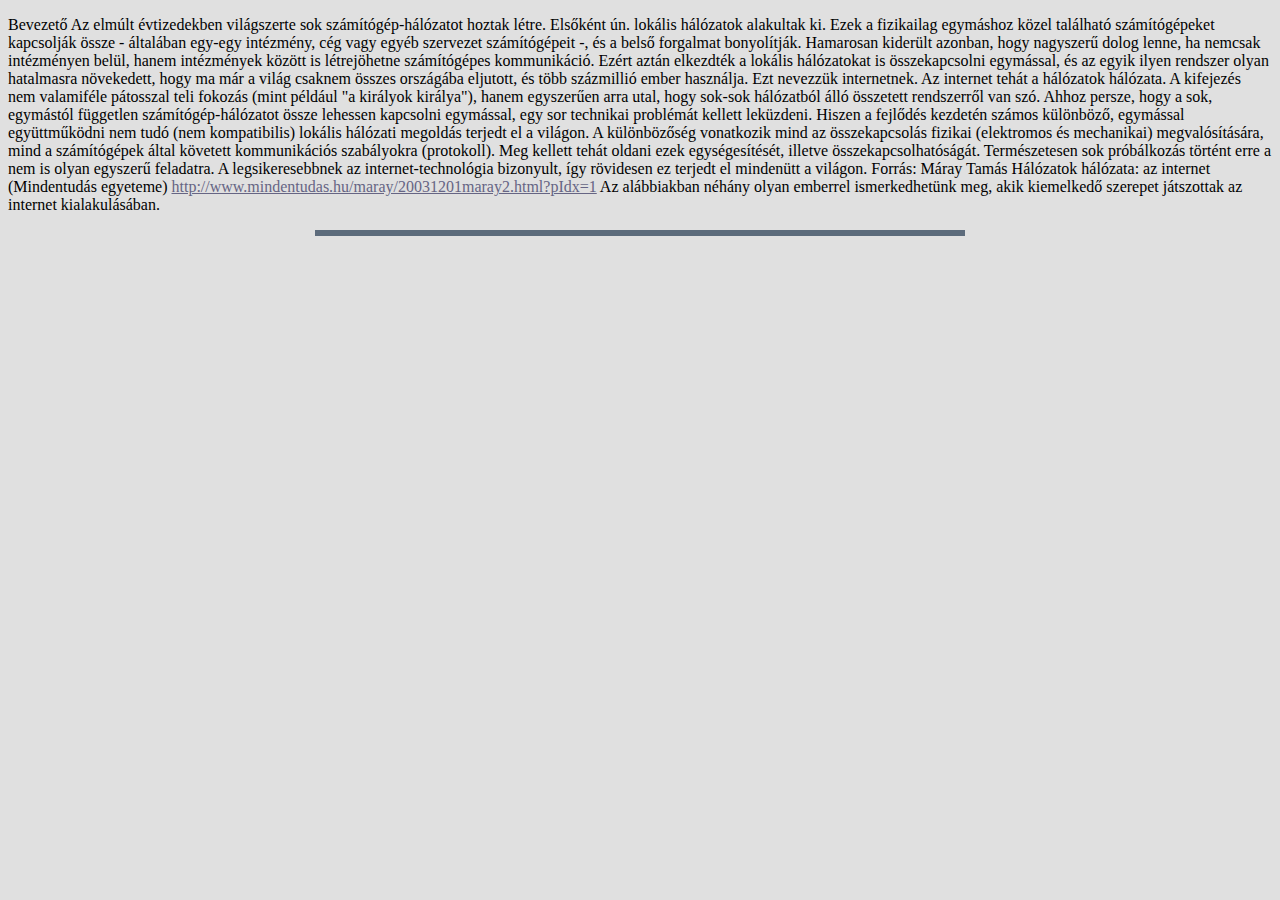
==== tortenet.html @ 6bcef647 "40 perces" ====
<!DOCTYPE html>
<html lang="hu">

<head>
    <meta charset="UTF-8">
    <title>Document</title>
    <link rel="stylesheet" href="tortenet.css">
</head>

<body>
    <p>Bevezető
        Az elmúlt évtizedekben világszerte sok számítógép-hálózatot hoztak létre. Elsőként ún. lokális hálózatok
        alakultak ki. Ezek a fizikailag egymáshoz közel található számítógépeket kapcsolják össze - általában egy-egy
        intézmény, cég vagy egyéb szervezet számítógépeit -, és a belső forgalmat bonyolítják.
        Hamarosan kiderült azonban, hogy nagyszerű dolog lenne, ha nemcsak intézményen belül, hanem intézmények között
        is létrejöhetne számítógépes kommunikáció. Ezért aztán elkezdték a lokális hálózatokat is összekapcsolni
        egymással, és az egyik ilyen rendszer olyan hatalmasra növekedett, hogy ma már a világ csaknem összes országába
        eljutott, és több százmillió ember használja. Ezt nevezzük internetnek. Az internet tehát a hálózatok hálózata.
        A kifejezés nem valamiféle pátosszal teli fokozás (mint például "a királyok királya"), hanem egyszerűen arra
        utal, hogy sok-sok hálózatból álló összetett rendszerről van szó.
        Ahhoz persze, hogy a sok, egymástól független számítógép-hálózatot össze lehessen kapcsolni egymással, egy sor
        technikai problémát kellett leküzdeni. Hiszen a fejlődés kezdetén számos különböző, egymással együttműködni nem
        tudó (nem kompatibilis) lokális hálózati megoldás terjedt el a világon. A különbözőség vonatkozik mind az
        összekapcsolás fizikai (elektromos és mechanikai) megvalósítására, mind a számítógépek által követett
        kommunikációs szabályokra (protokoll). Meg kellett tehát oldani ezek egységesítését, illetve
        összekapcsolhatóságát. Természetesen sok próbálkozás történt erre a nem is olyan egyszerű feladatra. A
        legsikeresebbnek az internet-technológia bizonyult, így rövidesen ez terjedt el mindenütt a világon.
        Forrás: Máray Tamás Hálózatok hálózata: az internet (Mindentudás egyeteme)
        <a href="http://www.mindentudas.hu/maray/20031201maray2.html?pIdx=1">http://www.mindentudas.hu/maray/20031201maray2.html?pIdx=1</a> 
        Az alábbiakban néhány olyan emberrel ismerkedhetünk meg, akik kiemelkedő szerepet játszottak az internet
        kialakulásában.</p>

        <table>
            <tr>
                <td></td>
            </tr>
        </table>

</body>

</html>
---- tortenet.css ----
body {
    background-color: rgb(224, 224, 224);
}

p {
    color: black;
}

a {
    color: rgb(102, 101, 132);
}

table {
    margin: auto;
    width: 650px;
    background-color: rgb(92, 107, 123)
}
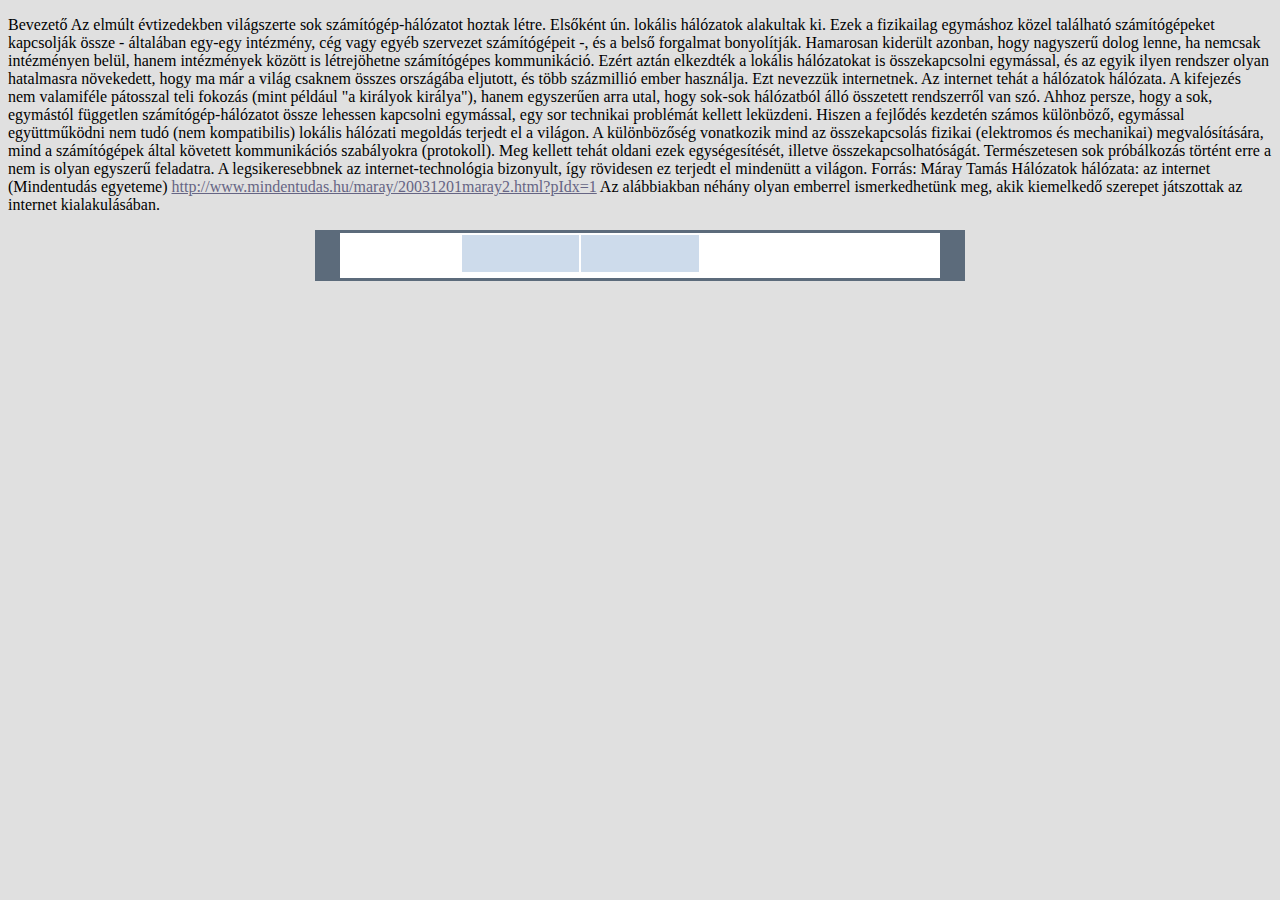
==== commit 8814d215: "55 perces" ====
--- a/tortenet.html
+++ b/tortenet.html
@@ -30,9 +30,24 @@
         Az alábbiakban néhány olyan emberrel ismerkedhetünk meg, akik kiemelkedő szerepet játszottak az internet
         kialakulásában.</p>
 
-        <table>
+        <table id="table1">
             <tr>
-                <td></td>
+                <td>
+                    <table id="table2">
+                        <tr>
+                            <td rowspan="2"> <img src="images/cim.jpg" alt=""></td>
+                            <td id="kek"></td>
+                            <td id="kek"></td>
+                            <td></td>
+                        </tr>
+                        <tr>
+                            <th></th>
+                            <th></th>
+                            <th></th>
+                            <th></th>
+                        </tr>
+                    </table>
+                </td>
             </tr>
         </table>
 
--- a/tortenet.css
+++ b/tortenet.css
@@ -10,8 +10,19 @@
     color: rgb(102, 101, 132);
 }
 
-table {
+#table1 {
     margin: auto;
     width: 650px;
-    background-color: rgb(92, 107, 123)
+    background-color: rgb(92, 107, 123);
+}
+
+#table2 {
+    margin: auto;
+    width: 600px;
+    background-color: white;
+}
+
+#kek {
+    background-color: rgb(205, 219, 235);
+    height: 35px;
 }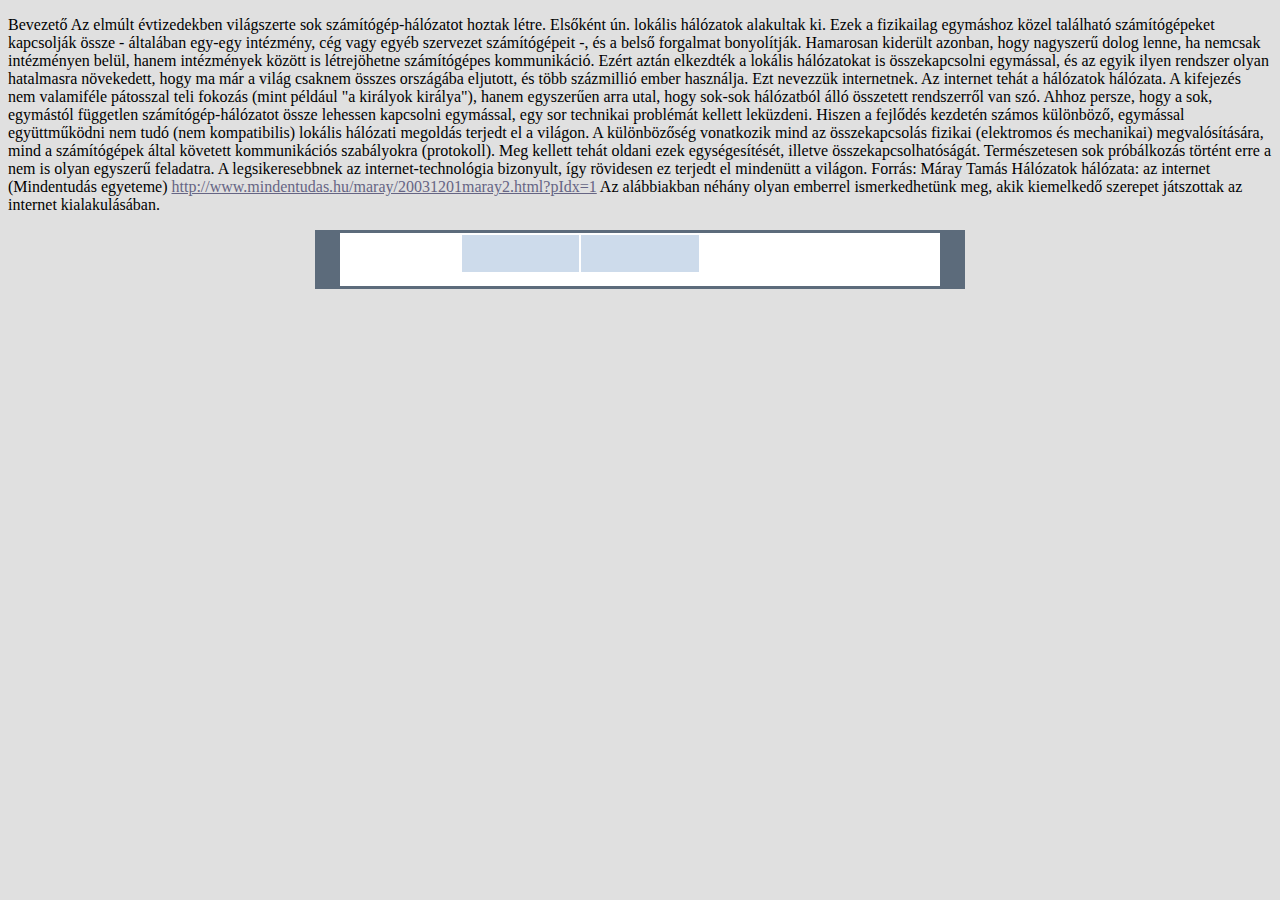
==== commit fc90f8e4: "70perces" ====
--- a/tortenet.html
+++ b/tortenet.html
@@ -41,10 +41,22 @@
                             <td></td>
                         </tr>
                         <tr>
-                            <th></th>
-                            <th></th>
-                            <th></th>
-                            <th></th>
+                            <td></td>
+                            <td></td>
+                            <td></td>
+                            <td></td>
+                        </tr>
+                        <tr>
+                            <td></td>
+                            <td></td>
+                            <td></td>
+                            <td></td>
+                        </tr>
+                        <tr>
+                            <td></td>
+                            <td></td>
+                            <td></td>
+                            <td></td>
                         </tr>
                     </table>
                 </td>
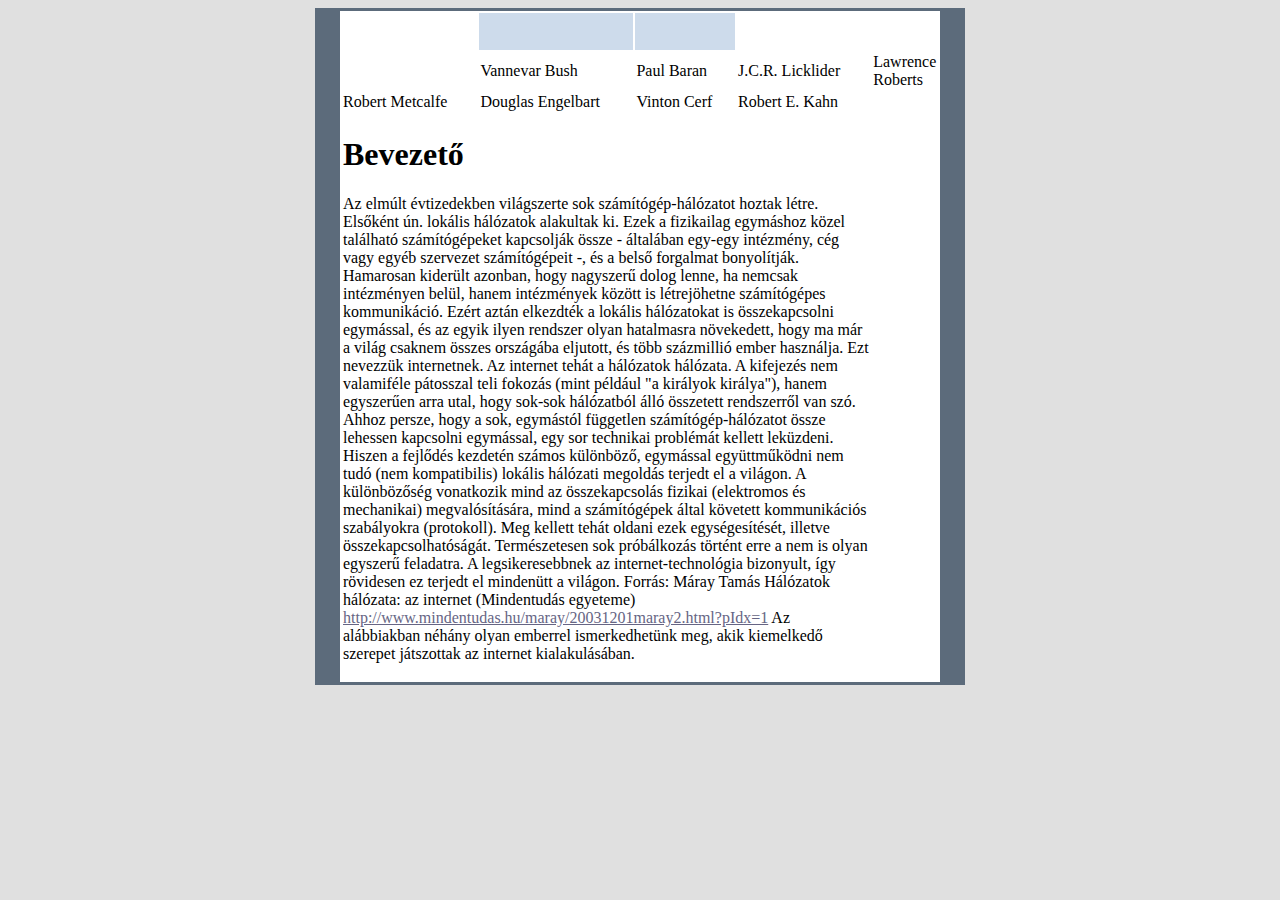
==== commit 09fc2d9a: "záró mentés" ====
--- a/tortenet.html
+++ b/tortenet.html
@@ -3,32 +3,11 @@
 
 <head>
     <meta charset="UTF-8">
-    <title>Document</title>
+    <title>történet</title>
     <link rel="stylesheet" href="tortenet.css">
 </head>
 
 <body>
-    <p>Bevezető
-        Az elmúlt évtizedekben világszerte sok számítógép-hálózatot hoztak létre. Elsőként ún. lokális hálózatok
-        alakultak ki. Ezek a fizikailag egymáshoz közel található számítógépeket kapcsolják össze - általában egy-egy
-        intézmény, cég vagy egyéb szervezet számítógépeit -, és a belső forgalmat bonyolítják.
-        Hamarosan kiderült azonban, hogy nagyszerű dolog lenne, ha nemcsak intézményen belül, hanem intézmények között
-        is létrejöhetne számítógépes kommunikáció. Ezért aztán elkezdték a lokális hálózatokat is összekapcsolni
-        egymással, és az egyik ilyen rendszer olyan hatalmasra növekedett, hogy ma már a világ csaknem összes országába
-        eljutott, és több százmillió ember használja. Ezt nevezzük internetnek. Az internet tehát a hálózatok hálózata.
-        A kifejezés nem valamiféle pátosszal teli fokozás (mint például "a királyok királya"), hanem egyszerűen arra
-        utal, hogy sok-sok hálózatból álló összetett rendszerről van szó.
-        Ahhoz persze, hogy a sok, egymástól független számítógép-hálózatot össze lehessen kapcsolni egymással, egy sor
-        technikai problémát kellett leküzdeni. Hiszen a fejlődés kezdetén számos különböző, egymással együttműködni nem
-        tudó (nem kompatibilis) lokális hálózati megoldás terjedt el a világon. A különbözőség vonatkozik mind az
-        összekapcsolás fizikai (elektromos és mechanikai) megvalósítására, mind a számítógépek által követett
-        kommunikációs szabályokra (protokoll). Meg kellett tehát oldani ezek egységesítését, illetve
-        összekapcsolhatóságát. Természetesen sok próbálkozás történt erre a nem is olyan egyszerű feladatra. A
-        legsikeresebbnek az internet-technológia bizonyult, így rövidesen ez terjedt el mindenütt a világon.
-        Forrás: Máray Tamás Hálózatok hálózata: az internet (Mindentudás egyeteme)
-        <a href="http://www.mindentudas.hu/maray/20031201maray2.html?pIdx=1">http://www.mindentudas.hu/maray/20031201maray2.html?pIdx=1</a> 
-        Az alábbiakban néhány olyan emberrel ismerkedhetünk meg, akik kiemelkedő szerepet játszottak az internet
-        kialakulásában.</p>
 
         <table id="table1">
             <tr>
@@ -41,22 +20,39 @@
                             <td></td>
                         </tr>
                         <tr>
-                            <td></td>
-                            <td></td>
-                            <td></td>
-                            <td></td>
+                            <td>Vannevar Bush</td>
+                            <td>Paul Baran</td>
+                            <td>J.C.R. Licklider</td>
+                            <td>Lawrence Roberts</td>
                         </tr>
                         <tr>
-                            <td></td>
-                            <td></td>
-                            <td></td>
-                            <td></td>
+                            <td>Robert Metcalfe</td>
+                            <td>Douglas Engelbart</td>
+                            <td>Vinton Cerf</td>
+                            <td>Robert E. Kahn</td>
                         </tr>
                         <tr>
-                            <td></td>
-                            <td></td>
-                            <td></td>
-                            <td></td>
+                            <td colspan="4"><h1><strong>Bevezető</strong></h1>
+                                <p>Az elmúlt évtizedekben világszerte sok számítógép-hálózatot hoztak létre. Elsőként ún. lokális hálózatok
+                                    alakultak ki. Ezek a fizikailag egymáshoz közel található számítógépeket kapcsolják össze - általában egy-egy
+                                    intézmény, cég vagy egyéb szervezet számítógépeit -, és a belső forgalmat bonyolítják.
+                                    Hamarosan kiderült azonban, hogy nagyszerű dolog lenne, ha nemcsak intézményen belül, hanem intézmények között
+                                    is létrejöhetne számítógépes kommunikáció. Ezért aztán elkezdték a lokális hálózatokat is összekapcsolni
+                                    egymással, és az egyik ilyen rendszer olyan hatalmasra növekedett, hogy ma már a világ csaknem összes országába
+                                    eljutott, és több százmillió ember használja. Ezt nevezzük internetnek. Az internet tehát a hálózatok hálózata.
+                                    A kifejezés nem valamiféle pátosszal teli fokozás (mint például "a királyok királya"), hanem egyszerűen arra
+                                    utal, hogy sok-sok hálózatból álló összetett rendszerről van szó. 
+                                    Ahhoz persze, hogy a sok, egymástól független számítógép-hálózatot össze lehessen kapcsolni egymással, egy sor
+                                    technikai problémát kellett leküzdeni. Hiszen a fejlődés kezdetén számos különböző, egymással együttműködni nem
+                                    tudó (nem kompatibilis) lokális hálózati megoldás terjedt el a világon. A különbözőség vonatkozik mind az
+                                    összekapcsolás fizikai (elektromos és mechanikai) megvalósítására, mind a számítógépek által követett
+                                    kommunikációs szabályokra (protokoll). Meg kellett tehát oldani ezek egységesítését, illetve
+                                    összekapcsolhatóságát. Természetesen sok próbálkozás történt erre a nem is olyan egyszerű feladatra. A
+                                    legsikeresebbnek az internet-technológia bizonyult, így rövidesen ez terjedt el mindenütt a világon.
+                                    Forrás: Máray Tamás Hálózatok hálózata: az internet (Mindentudás egyeteme)
+                                    <a href="http://www.mindentudas.hu/maray/20031201maray2.html?pIdx=1">http://www.mindentudas.hu/maray/20031201maray2.html?pIdx=1</a> 
+                                    Az alábbiakban néhány olyan emberrel ismerkedhetünk meg, akik kiemelkedő szerepet játszottak az internet
+                                    kialakulásában.</p></td>
                         </tr>
                     </table>
                 </td>
